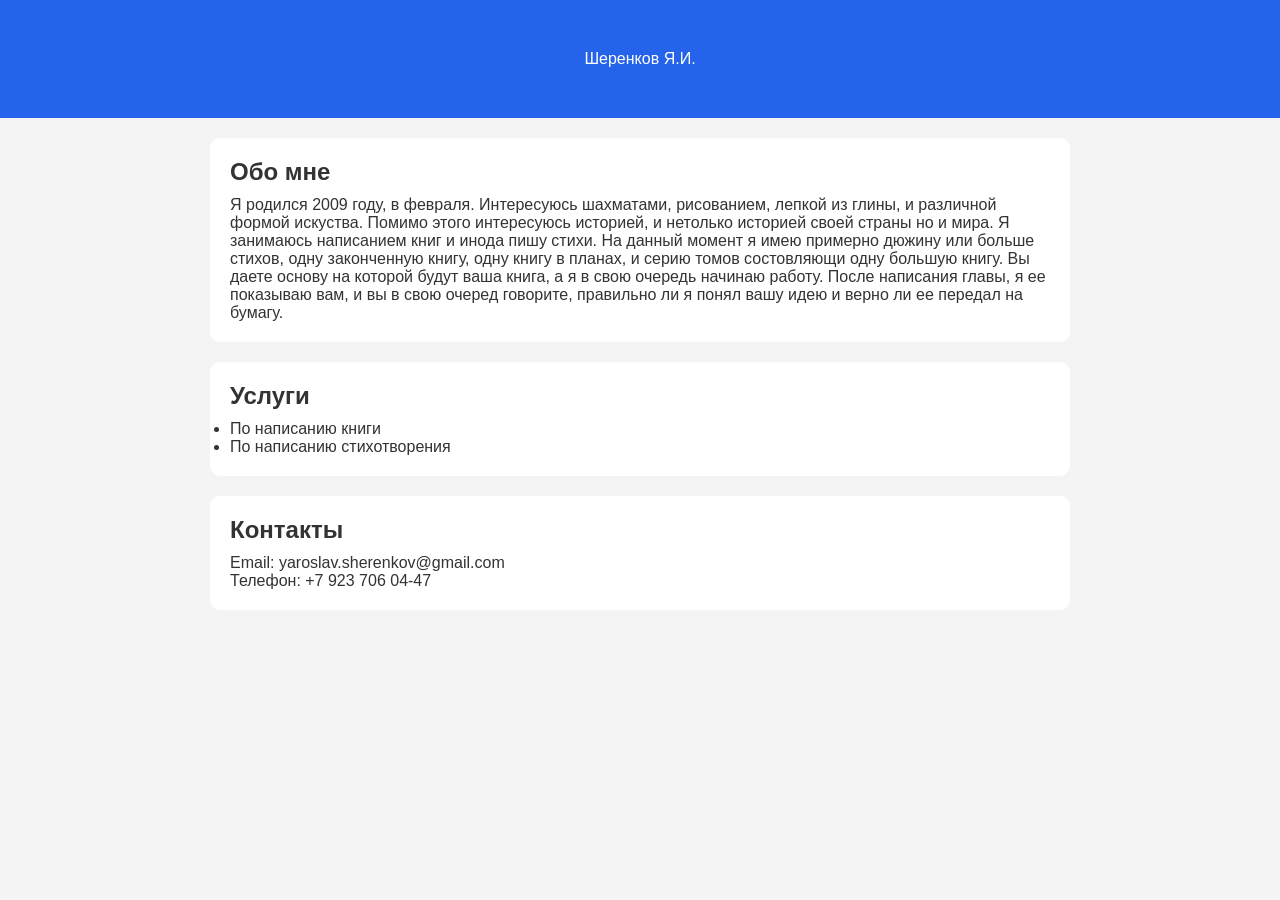
==== index.html @ 9f93c3ec "Add files via upload" ====
<!DOCTYPE html>
<html lang="ru">
<head>
    <meta charset="UTF-8">
    <meta name="viewport" content="width=device-width, initial-scale=1.0">
    <title>Сайт-визитка</title>
    <link rel="stylesheet" href="style.css">
    
</head>
<body>
    <header>
    </h1>Шеренков Я.И.</h1>
    <p></p>
    </header>  
    <main>
        <section>
            <h2>Обо мне</h2>
            <p>
                Я родился 2009 году, в февраля. Интересуюсь шахматами, рисованием, 
            лепкой из глины, и различной формой искуства. 
            Помимо этого интересуюсь историей, и нетолько историей своей страны но и мира.
                Я занимаюсь написанием книг и инода пишу стихи. На данный момент я имею примерно дюжину или больше стихов, одну законченную книгу, 
            одну книгу в планах, и серию томов состовляющи одну большую книгу.
                Вы даете основу на которой будут ваша книга, а я в свою очередь начинаю работу.
            После написания главы, я ее показываю вам, и вы в свою очеред говорите,
            правильно ли я понял вашу идею и верно ли ее передал на бумагу.
            </p>
        </section>
        <section>
            <h2>Услуги
            </h2>
            <ul>
                <li>По написанию книги</li>
                <li>По написанию стихотворения</li>
            </ul>
        </section>

        <section>
            <h2>Контакты</h2>
            <p>Email: yaroslav.sherenkov@gmail.com</p>
            <p>Телефон: +7 923 706 04-47</p>
        </section>
    </main>

</body>
</html>
---- style.css ----
* {
    margin: 0;
    padding: 0;
    box-sizing: border-box;
}

body {
    font-family: Arial, sans-serif;
    background: #f4f4f4;
    color: #333;
}

header {
    background: #2563eb;
    color: white;
    text-align: center;
    padding: 50px 20px;
}

main {
    max-width: 900px;
    margin: 20px auto;
    padding: 0 20px;
}

section {
    background: white;
    margin-bottom: 20px;
    padding: 20px;
    border-radius: 10px;
}

h2 {
    margin-bottom: 10px;
}
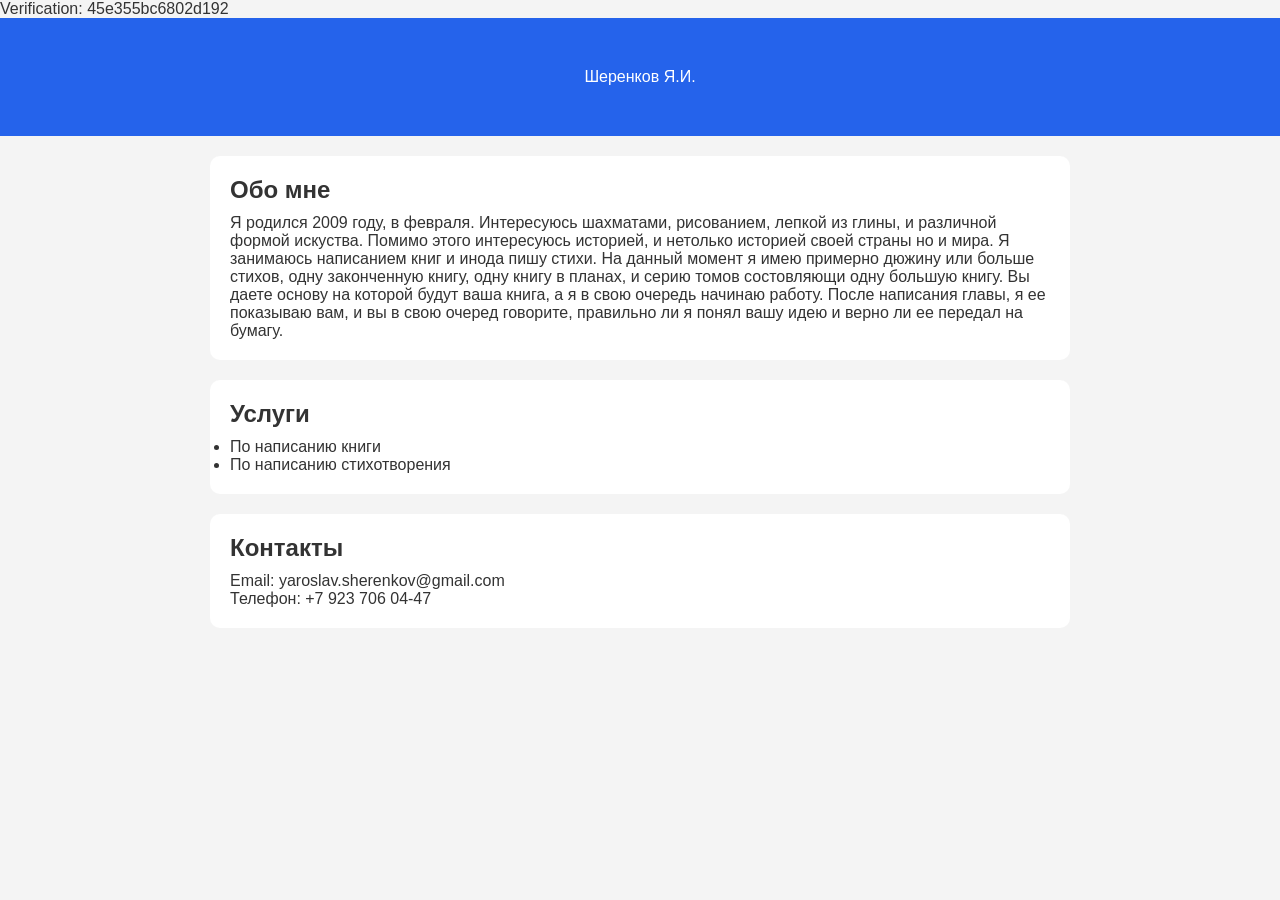
==== commit 063ff51e: "Update index.html" ====
--- a/index.html
+++ b/index.html
@@ -7,6 +7,7 @@
     <link rel="stylesheet" href="style.css">
     
 </head>
+    <body>Verification: 45e355bc6802d192</body>
 <body>
     <header>
     </h1>Шеренков Я.И.</h1>
@@ -43,4 +44,4 @@
     </main>
 
 </body>
-</html>+</html>
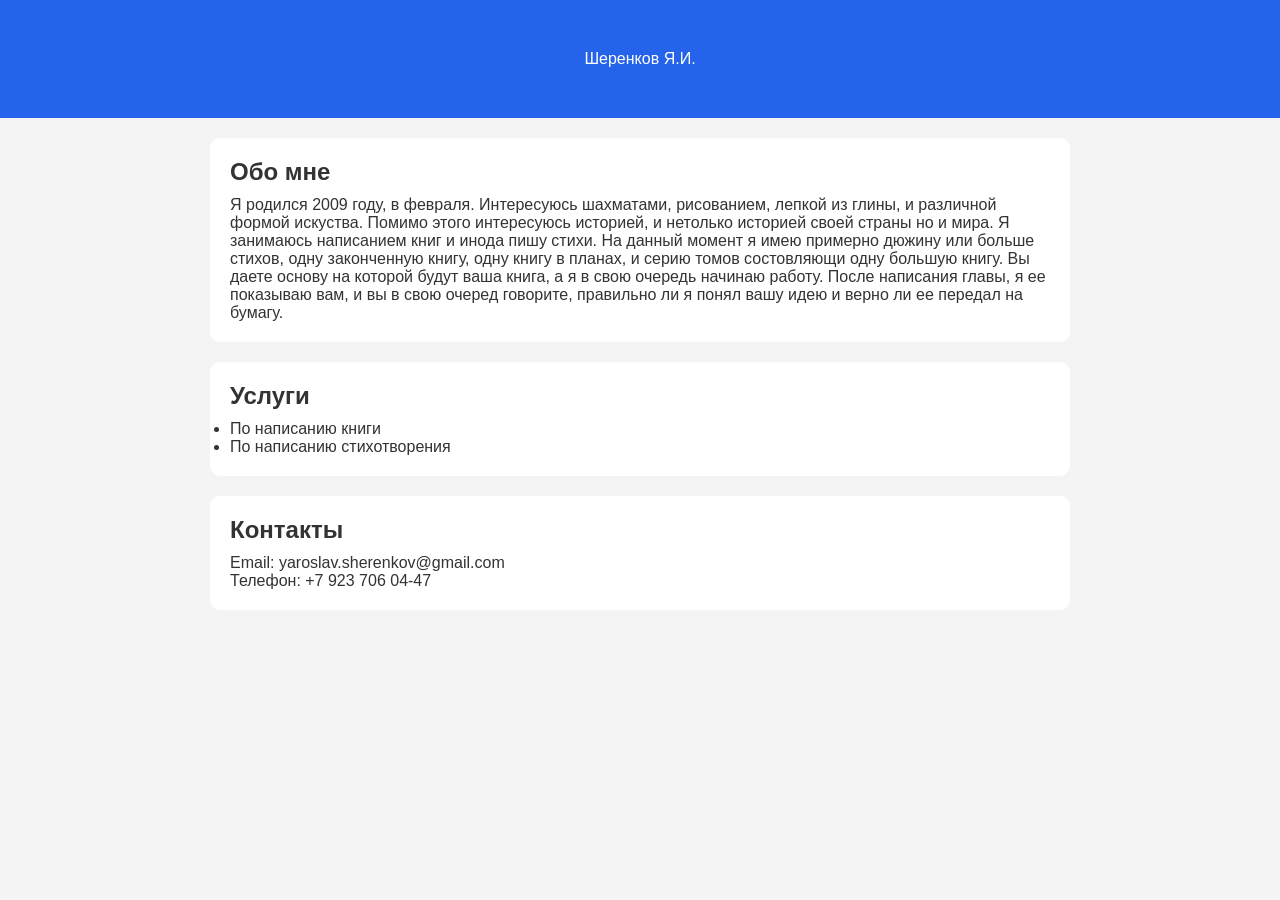
==== commit 7c9ba709: "Update index.html" ====
--- a/index.html
+++ b/index.html
@@ -5,9 +5,9 @@
     <meta name="viewport" content="width=device-width, initial-scale=1.0">
     <title>Сайт-визитка</title>
     <link rel="stylesheet" href="style.css">
+    <meta name="yandex-verification" content="45e355bc6802d192" />
     
 </head>
-    <body>Verification: 45e355bc6802d192</body>
 <body>
     <header>
     </h1>Шеренков Я.И.</h1>
